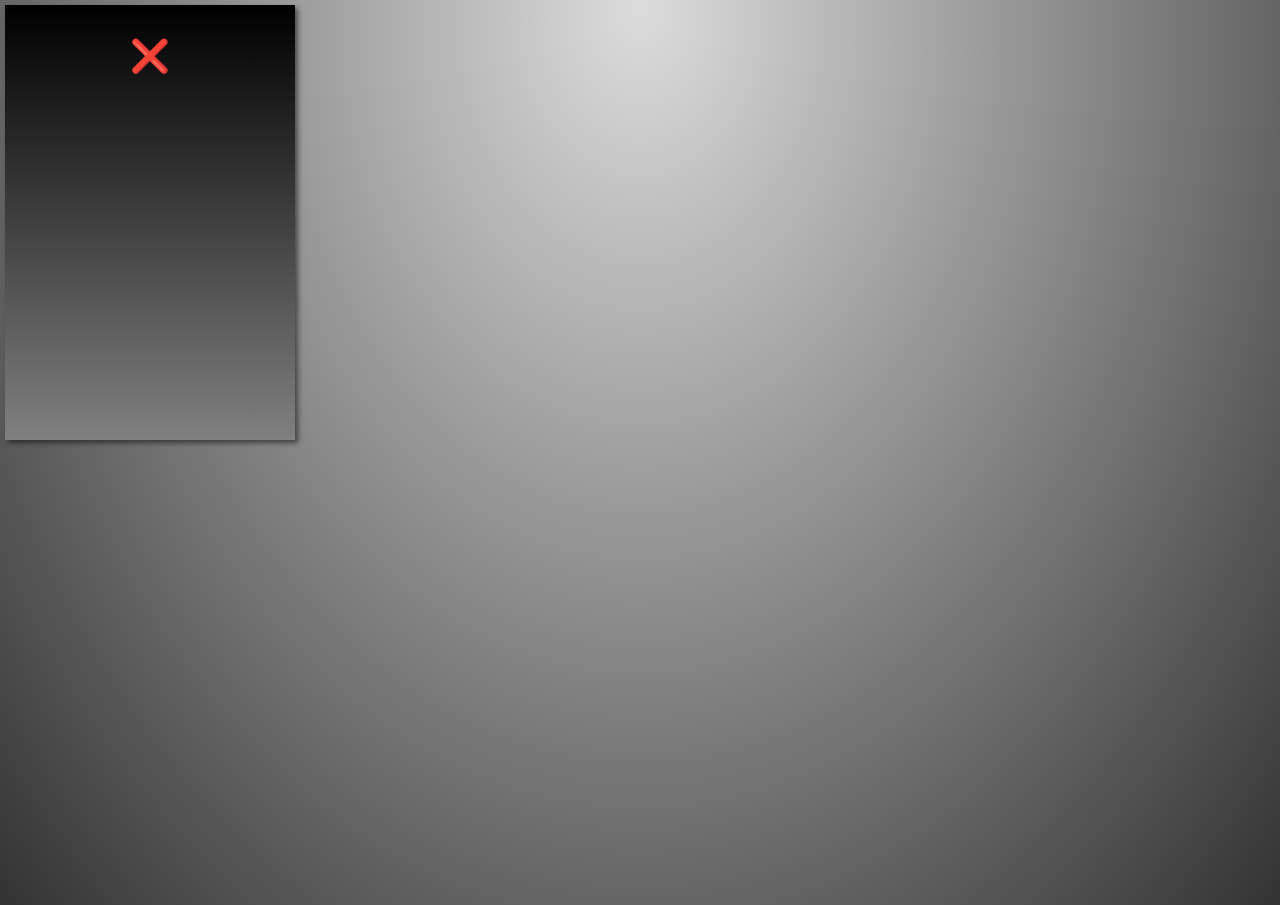
==== www/test_det.html @ a7982513 "det" ====
<!DOCTYPE html>
<html>
    <head>
        <meta charset="UTF-8">
        <meta http-equiv="Content-Type" content="text/html; charset=UTF-8" />
		<meta name="viewport" content="width=device-width, initial-scale=1, user-scalable=no">
        <meta http-equiv="Cache-Control" content="max-age=3600, must-revalidate" />
        <title>Test face detection</title>
        <script src="js/picojs/pico.js"></script>
        <script src="js/utils.js"></script>
        <script src="js/cache.js"></script>
        <script src="js/wiki.js"></script>
        <script src="js/face.js"></script>
        <script src="js/ui.js"></script>
        <script src="js/app.js"></script>
        <link rel="stylesheet" href="css/main.css">
        <link rel="icon" type="image/ico" href="media/favicon.ico" />
    </head>

    <script type="text/template" id="tpl-face-slot">
        <div class="face-slot">
            <img src="" loading="lazy" />
        </div>
    </script>

    <body>
        <div id="content" style="width: 300px;"></div>
        <canvas id="canvas" style="display: none;" width=320 height=240></canvas>
    </body>

    <script>

        // remove old detection data
        Object.keys(localStorage)
            .filter(x => x.startsWith('face-det'))
            .forEach(x => localStorage.removeItem(x))

        document.addEventListener('DOMContentLoaded', async function() {
            const ui = window.WfUI
            // const link = 'https://upload.wikimedia.org/wikipedia/commons/9/9b/Jos%C3%A9_Echegaray_y_Eizaguirre.jpg'
            const link = 'https://upload.wikimedia.org/wikipedia/commons/thumb/5/55/Peternaur.JPG/500px-Peternaur.JPG'
            // const link = 'https://upload.wikimedia.org/wikipedia/commons/thumb/6/6f/Bob_Tarjan.jpg/500px-Bob_Tarjan.jpg'
            // const link = 'https://upload.wikimedia.org/wikipedia/commons/thumb/6/61/Gide_1920_cropped.jpg/500px-Gide_1920_cropped.jpg'
            // const link = 'https://upload.wikimedia.org/wikipedia/commons/1/1a/Judea_Pearl_at_NIPS_2013_%2811781981594%29_%28cropped%29.jpg'
            // const link = 'https://upload.wikimedia.org/wikipedia/commons/thumb/c/c6/Dennis_Sullivan_at_MSRI_%28cropped%29.jpg/500px-Dennis_Sullivan_at_MSRI_%28cropped%29.jpg'
            // const link = 'https://upload.wikimedia.org/wikipedia/commons/thumb/0/07/Pat_Hanrahan_Tableau_Customer_Conference_2009.jpg/500px-Pat_Hanrahan_Tableau_Customer_Conference_2009.jpg'
            // const link = 'https://upload.wikimedia.org/wikipedia/commons/thumb/3/30/Manuel_Blum_1973_%28re-scanned%2C_portioned%29.jpg/500px-Manuel_Blum_1973_%28re-scanned%2C_portioned%29.jpg'
            // const link = 'https://upload.wikimedia.org/wikipedia/commons/thumb/0/0d/Paris_-_Salon_du_livre_2012_-_Kenzabur%C5%8D_%C5%8Ce_-_003.jpg/500px-Paris_-_Salon_du_livre_2012_-_Kenzabur%C5%8D_%C5%8Ce_-_003.jpg'
            // const link = 'https://upload.wikimedia.org/wikipedia/commons/6/66/Nagib_Mahfouz.jpg'
            const pers = {
                photo: { url: link },
                load: async function() {}
            }
            ui.addFaceSlot(pers, {
                container: document.querySelector('#content'),
                detCustomize: {
                    dpCustom: {
                        title: 'custom',
                        qthresh: 5.0,
                        iou: 0.2,
                        params: {
                            'shiftfactor': 0.02,
                            'minsize': 10,
                            'maxsize': 1000,
                            'scalefactor': 1.1
                        }
                    }
                }
            })
        });
    </script>
</html>
---- www/css/main.css ----
/* main styles */

* {
    margin: 0;
    padding: 0;
}

body {
    height: 100vh;
    /* background-image: linear-gradient(rgb(120, 120, 120), rgb(50, 50, 50)); */
    background: radial-gradient(ellipse at top, #ddd, #333);
}

a.icon-link {
    text-decoration: none;
    filter: hue-rotate(260deg) brightness(1.2);
}

label > input[type="checkbox"] {
    vertical-align: baseline;
    margin-right: 0.1em;
}
label.user-option {
    display: inline-block;
    margin-bottom: 0.5em;
}

#disclaimer {
    border-top: 1px solid gray;
    text-align: center;
    color: #555;
    /* text-shadow: 1px 1px 3px rgba(0, 0, 0, 0.5); */
}

button, .button {
    cursor: pointer;
    user-select: none;
}

button {
    padding: 2px 5px;
}
.button.light {
    opacity: 0.5;
}
.button.light:hover {
    opacity: 1;
}
button.disabled, .button.disabled {
    cursor: inherit;
    pointer-events: none;
    color: gray;
}
.button.disabled {
    filter: grayscale(100%) !important;
    font-variant-emoji: text !important;
    color: #ccc !important;
}

.pa1 { padding: 1em; }
.pa2 { padding: 2em; }
.pa3 { padding: 3em; }
.pa4 { padding: 4em; }
.pa5 { padding: 5em; }
.pah1 { padding: 0 1em; }
.pav1 { padding: 1em 0; }
.tal { text-align: left;}
.tar { text-align: right;}
.w25 { width: 25%; display: inline-block;}
.w50 { width: 50%; display: inline-block;}
.w100 { width: 100%; display: inline-block;}
.list-none { list-style: none; }
.list-none > li { margin: 0.5em 0; }
.inline { display: inline; }

.flex-center {
    display: flex;
    justify-content: center;
    align-items: center;
    box-sizing: border-box;
}

.faces-list {
    box-sizing: border-box;
    display: flex;
    flex-wrap: wrap;
    height: 80vh;
    width: 100%;
    gap: 0px;
}
.face-slot-wrapper {
    box-sizing: border-box;
    margin: 5px;
    display: flex;
    flex: 1 1 10vw;
    align-self: stretch;
    justify-content: center;
    align-items: center;
}
.face-slot {
    /* border: 2px solid blue; */
    overflow: hidden;
    width: 100%;
    max-width: 24vw;
    aspect-ratio: 2 / 3;
    position: relative;
    background-color: gray;
    box-shadow: 3px 3px 5px rgba(0, 0, 0, 0.5);
}
.face-slot > img {
    position: absolute;
    left: 0;
    top: 0;
    transform-origin: left top;
    transform: scale(1);
    transition-property: top, left, transform;
    transition-duration: 0.5s;
    transition-timing-function: ease-out;
}
.face-slot:has(img.loading):after {
    content: ' ';
    position: absolute;
    width: 4em;
    height: 4em;
    border: 5px solid white;
    border-bottom-color: black;
    border-radius: 50%;
    display: inline-block;
    box-sizing: border-box;
    animation: rotation 1s linear infinite;
    left: calc(50% - 2em);
    top: 2em;
}
@keyframes rotation {
    0% { transform: rotate(0deg); }
    100% { transform: rotate(360deg); }
}
.face-slot .details {
    position: absolute;
    background-color: rgba(0, 0, 0, 0.5);
    color: #eee;
    padding: 2px;
    left: 0;
    right: 0;
    bottom: 0;
}
.face-slot .details .event-year {
    display: inline-block;
    margin-left: 0.25em;
    padding-left: 0.25em;
    border-left: 1px solid #888;
}
.face-slot .details .pers-link {
    color: #eee;
    text-decoration: none;
}
body:not([data-option-face-details="true"]) .face-slot .details {
    display: none;
}

img.error {
    width: 100%;
    height: 100%;
}
img.error:after {
    position: absolute;
    left: 0;
    top: 0;
    right: 0;
    bottom: 0;
    content: '❌';
    display: block;
    text-align: center;
    background: linear-gradient(black, gray);
    padding: 1em;
    font-size: 2em;
}

#top-sidebar {
    padding-left: 50%;
    background-color: darkslategray;
}
#back {
    font-size: 2em;
    position: absolute;
    left: 0.5em;
    top: 0.5em;
    display: inline-block;
    background: white;
    width: 1em;
    height: 1em;
    text-align: center;
    border-radius: 0.5em;
    padding: 0.1em;
    line-height: 0.9em;
}
body[data-layout="main"] #back {
    display: none;
}
#main-wrapper {
    width: 400px;
    margin-left: -200px;
    text-align: center;
}
#main-icon {
    display: inline-block;
    width: 2em;
    font-size: 3em;
    text-align: right;
}
#main-title {
    display: inline-block;
    font-size: 3em;
    color: gray;
    text-align: left;
    margin: 8px 0;
    text-shadow: 1px 1px 3px rgba(0, 0, 0, 0.5);
}

#modal-wrapper {
    position: absolute;
    left: 0;
    top: 0;
    right: 0;
    bottom: 0;
    background-color: rgba(0, 0, 0, 0.4);
    padding-left: 50%;
    padding-top: 120px;
}
#modal-box {
    min-width: 300px;
    min-height: 50px;
    width: 300px;
    margin-left: -150px;
    background-color: white;
    border: 1px solid black;
    border-radius: 5px;
    box-shadow: 3px 3px 15px rgba(0, 0, 0, 0.5);
    overflow: hidden;
}
#modal-title {
    text-transform: capitalize;
    background-color: dimgray;
    color: white;
    padding: 2px 5px;
    border-bottom: 1px solid black;
    position: relative;
}
#modal-close {
    font-size: 2em;
    position: absolute;
    right: 0.18em;
    top: -0.22em;
}

.toolbar {
    background: radial-gradient(circle at center, #dda, #553);
    border-bottom: 1px solid #555;
    font-size: 1.4em;
    padding: 0.2em
}
.toolbar .button {
    letter-spacing: -0.25em;
}

.layout-wrapper {
    display: flex;
    justify-content: center;
    align-items: center;
    flex-direction: column;
}
.layout-wrapper button {
    width: 100%;
    padding: 0.25em 3em;
}

/* collection explorer */
.layout-wrapper .bn-order-asc,
.layout-wrapper .bn-order-desc,
.layout-wrapper .bn-order-shuffle
{
    opacity: 0.5;
}
.layout-wrapper[data-order="asc"] .bn-order-asc,
.layout-wrapper[data-order="desc"] .bn-order-desc,
.layout-wrapper[data-order="shuffle"] .bn-order-shuffle
{
    /* border: 2px solid red;
    border-radius: 3px;
    padding: 1px 0; */
    opacity: 1;
}
.bn-page-prev, .bn-page-next, .bn-page-first, .bn-page-last {
    filter: hue-rotate(260deg) brightness(1.2);
}
.layout-wrapper[data-pag="noless"] .bn-page-prev,
.layout-wrapper[data-pag="noless"] .bn-page-first,
.layout-wrapper[data-cap="noless"] .bn-cap-less,
.layout-wrapper[data-pag="nomore"] .bn-page-next,
.layout-wrapper[data-pag="nomore"] .bn-page-last,
.layout-wrapper[data-cap="nomore"] .bn-cap-more,
.layout-wrapper[data-pag="empty"] .bn-page-prev,
.layout-wrapper[data-pag="empty"] .bn-page-next,
.layout-wrapper[data-pag="empty"] .bn-page-first,
.layout-wrapper[data-pag="empty"] .bn-page-last
{
    cursor: inherit;
    pointer-events: none;
    filter: grayscale(100%);
    font-variant-emoji: text;
    color: #ccc;
    opacity: 0.5;
}


.layout-wrapper[data-capv="16"] .face-slot-wrapper { flex-basis: 9vw; }
.layout-wrapper[data-capv="24"] .face-slot-wrapper { flex-basis: 9vw; }
.layout-wrapper[data-capv="32"] .face-slot-wrapper { flex-basis: 8vw; }

.progress-container {
    width: 50%;
    background-color: #e0e0e0;
    height: 5px;
    overflow: hidden;
    border-radius: 4px;
    margin-bottom: 1em;
}
.progress-bar {
    height: 100%;
    width: 30%;
    background-color: #4caf50;
    position: relative;
    animation: indeterminate-progress 1.5s infinite linear;
}
@keyframes indeterminate-progress {
  0% { left: -30%; }
  100% { left: 100%; }
}
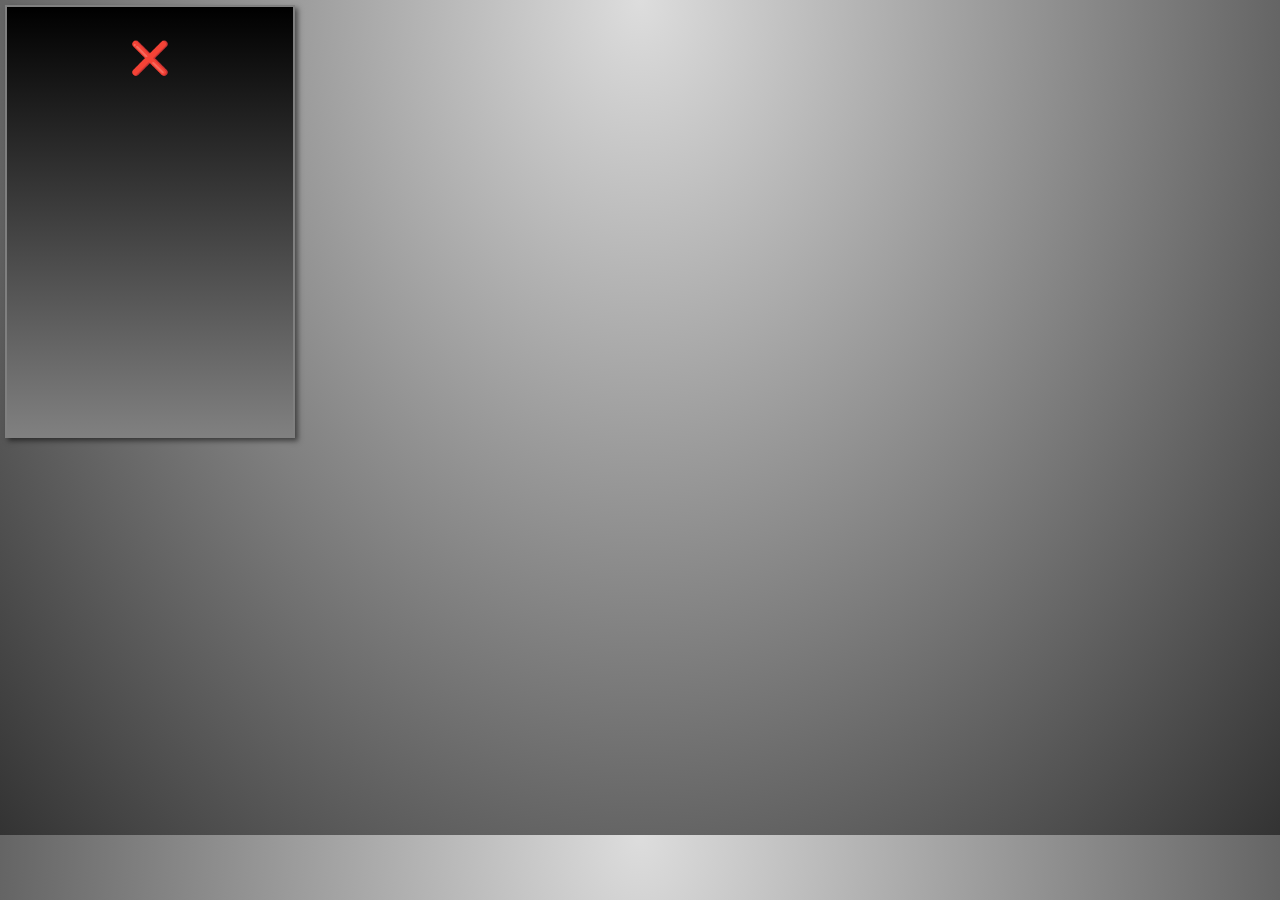
==== commit e3e9ee2e: "grid fit" ====
--- a/www/test_det.html
+++ b/www/test_det.html
@@ -14,7 +14,6 @@
         <script src="js/ui.js"></script>
         <script src="js/app.js"></script>
         <link rel="stylesheet" href="css/main.css">
-        <link rel="icon" type="image/ico" href="media/favicon.ico" />
     </head>
 
     <script type="text/template" id="tpl-face-slot">
--- a/www/css/main.css
+++ b/www/css/main.css
@@ -6,8 +6,6 @@
 }
 
 body {
-    height: 100vh;
-    /* background-image: linear-gradient(rgb(120, 120, 120), rgb(50, 50, 50)); */
     background: radial-gradient(ellipse at top, #ddd, #333);
 }
 
@@ -25,11 +23,15 @@
     margin-bottom: 0.5em;
 }
 
+#content {
+    height: calc(100vh - 70px);
+    position: relative;
+}
 #disclaimer {
     border-top: 1px solid gray;
     text-align: center;
     color: #555;
-    /* text-shadow: 1px 1px 3px rgba(0, 0, 0, 0.5); */
+    min-width: 320px;
 }
 
 button, .button {
@@ -55,6 +57,20 @@
     filter: grayscale(100%) !important;
     font-variant-emoji: text !important;
     color: #ccc !important;
+}
+
+img.icon
+{
+    width: auto;
+    height: 1em;
+    vertical-align: text-bottom;
+}
+
+.draggable {
+    -webkit-user-drag: none;
+}
+.dragging {
+    cursor: grab;
 }
 
 .pa1 { padding: 1em; }
@@ -82,30 +98,34 @@
 
 .faces-list {
     box-sizing: border-box;
-    display: flex;
-    flex-wrap: wrap;
-    height: 80vh;
     width: 100%;
-    gap: 0px;
+    height: 100%;
+    display: grid;
+    grid-template-columns: repeat(8, 1fr);
+    grid-template-rows: repeat(2, 48%);
+    justify-content: center;
+    align-items: center;
+    gap: 0;
 }
 .face-slot-wrapper {
+    /* grid-row: span 20; */
     box-sizing: border-box;
     margin: 5px;
     display: flex;
     flex: 1 1 10vw;
-    align-self: stretch;
+    align-self: start;
     justify-content: center;
     align-items: center;
 }
 .face-slot {
-    /* border: 2px solid blue; */
     overflow: hidden;
     width: 100%;
-    max-width: 24vw;
+    /* max-width: 24vw; */
     aspect-ratio: 2 / 3;
     position: relative;
     background-color: gray;
     box-shadow: 3px 3px 5px rgba(0, 0, 0, 0.5);
+    border: 2px solid transparent;
 }
 .face-slot > img {
     position: absolute;
@@ -154,6 +174,10 @@
     color: #eee;
     text-decoration: none;
 }
+.face-slot.face-detection {
+    border: 2px solid yellow;
+}
+
 body:not([data-option-face-details="true"]) .face-slot .details {
     display: none;
 }
@@ -179,6 +203,7 @@
 #top-sidebar {
     padding-left: 50%;
     background-color: darkslategray;
+    height: 70px;
 }
 #back {
     font-size: 2em;
@@ -228,7 +253,7 @@
     padding-top: 120px;
 }
 #modal-box {
-    min-width: 300px;
+    min-width: 320px;
     min-height: 50px;
     width: 300px;
     margin-left: -150px;
@@ -252,6 +277,9 @@
     right: 0.18em;
     top: -0.22em;
 }
+#modal-content {
+    height: 100%;
+}
 
 .toolbar {
     background: radial-gradient(circle at center, #dda, #553);
@@ -265,9 +293,10 @@
 
 .layout-wrapper {
     display: flex;
-    justify-content: center;
+    /* justify-content: center; */
     align-items: center;
     flex-direction: column;
+    height: 100%;
 }
 .layout-wrapper button {
     width: 100%;
@@ -312,10 +341,34 @@
     opacity: 0.5;
 }
 
-
-.layout-wrapper[data-capv="16"] .face-slot-wrapper { flex-basis: 9vw; }
-.layout-wrapper[data-capv="24"] .face-slot-wrapper { flex-basis: 9vw; }
-.layout-wrapper[data-capv="32"] .face-slot-wrapper { flex-basis: 8vw; }
+.layout-wrapper[data-capv="1"] .faces-list {
+    grid-template-columns: 1fr;
+    grid-template-rows: repeat(1, 100%);
+}
+.layout-wrapper[data-capv="2"] .faces-list {
+    grid-template-columns: repeat(2, 1fr);
+    grid-template-rows: repeat(1, 100%);
+}
+.layout-wrapper[data-capv="4"] .faces-list {
+    grid-template-columns: repeat(4, 1fr);
+    grid-template-rows: repeat(1, 100%);
+}
+.layout-wrapper[data-capv="8"] .faces-list {
+    grid-template-columns: repeat(6, 1fr);
+    grid-template-rows: repeat(2, 50%);
+}
+.layout-wrapper[data-capv="16"] .faces-list {
+    grid-template-columns: repeat(8, 1fr);
+    grid-template-rows: repeat(2, 50%);
+}
+.layout-wrapper[data-capv="24"] .faces-list {
+    grid-template-columns: repeat(8, 1fr);
+    grid-template-rows: repeat(3, 33%);
+}
+.layout-wrapper[data-capv="32"] .faces-list {
+    grid-template-columns: repeat(11, 1fr);
+    grid-template-rows: repeat(3, 33%);
+}
 
 .progress-container {
     width: 50%;
@@ -335,4 +388,116 @@
 @keyframes indeterminate-progress {
   0% { left: -30%; }
   100% { left: 100%; }
+}
+
+/* image viewer */
+#modal-wrapper:has(.layout-wrapper[data-layout="viewer"]) {
+    padding-top: 1em;
+    padding-bottom: 1em;
+}
+#modal-box:has(.layout-wrapper[data-layout="viewer"]) {
+    width: 80vw;
+    height: 100%;
+    margin-left: -40vw;
+}
+#image-viewer {
+    width: 100%;
+    height: 100%;
+    padding-top: 1em;
+    padding-bottom: 3em;
+    background-color: #555;
+}
+#image-viewer .face-slot-wrapper {
+    height: 100%;
+}
+#image-viewer .face-slot {
+    width: auto;
+    max-width: 76vw;
+    height: 100%;
+}
+#image-viewer .face-slot .details {
+    display: inherit;
+}
+.image-editor-sidebar {
+    display: none;
+}
+#image-viewer .image-editor-sidebar {
+    position: absolute;
+    display: block;
+    /* width: 2em; */
+    /* background: rgba(0, 0, 0, 0.2); */
+    /* border-bottom-right-radius: 5px; */
+    padding: 4px;
+}
+.image-editor-sidebar .button {
+    display: block;
+    letter-spacing: -0.95em;
+    margin-bottom: 0.5em;
+    margin-left: 2px;
+    margin-top: 2px;
+}
+#image-viewer .face-slot.edit-mode {
+    border: 2px solid red;
+}
+#image-viewer .face-slot .bn-fit,
+#image-viewer .face-slot .bn-orig,
+#image-viewer .face-slot .bn-zoom-in,
+#image-viewer .face-slot .bn-zoom-out,
+#image-viewer .face-slot .bn-save,
+#image-viewer .face-slot .bn-cancel
+{
+    visibility: hidden;
+}
+#image-viewer .face-slot.edit-mode .bn-edit {
+    visibility: hidden;
+}
+#image-viewer .face-slot.edit-mode .bn-fit,
+#image-viewer .face-slot.edit-mode .bn-orig,
+#image-viewer .face-slot.edit-mode .bn-zoom-in,
+#image-viewer .face-slot.edit-mode .bn-zoom-out,
+#image-viewer .face-slot.edit-mode .bn-save,
+#image-viewer .face-slot.edit-mode .bn-cancel
+{
+    visibility: visible;
+}
+#image-viewer .face-slot.edit-mode > img {
+    transition: none !important;
+    cursor: all-scroll;
+}
+#image-viewer .face-slot.edit-mode > img.dragging {
+    cursor: grab;
+}
+.image-editor-sidebar .button {
+    width: 2em;
+    height: 2em;
+    text-indent: -999px;
+    background-size: 2em 2em;
+    background-repeat: no-repeat;
+    background-color: rgba(255, 255, 255, 0.2);
+}
+.image-editor-sidebar .button:hover {
+    background-color: rgba(255, 255, 180, 0.5) !important;
+}
+#image-viewer .bn-edit {
+    background-image: url('../media/icon-edit.svg');
+}
+#image-viewer .bn-orig {
+    background-image: url('../media/icon-frame.svg');
+}
+#image-viewer .bn-fit {
+    background-image: url('../media/icon-frame-outer.svg');
+}
+#image-viewer .bn-zoom-in {
+    background-image: url('../media/icon-zoom-in.svg');
+}
+#image-viewer .bn-zoom-out {
+    background-image: url('../media/icon-zoom-out.svg');
+}
+#image-viewer .bn-save {
+    background-image: url('../media/icon-ok.svg');
+    background-color: rgba(180, 255, 180, 0.5);
+}
+#image-viewer .bn-cancel {
+    background-image: url('../media/icon-cancel.svg');
+    background-color: rgba(255, 180, 180, 0.5);
 }
